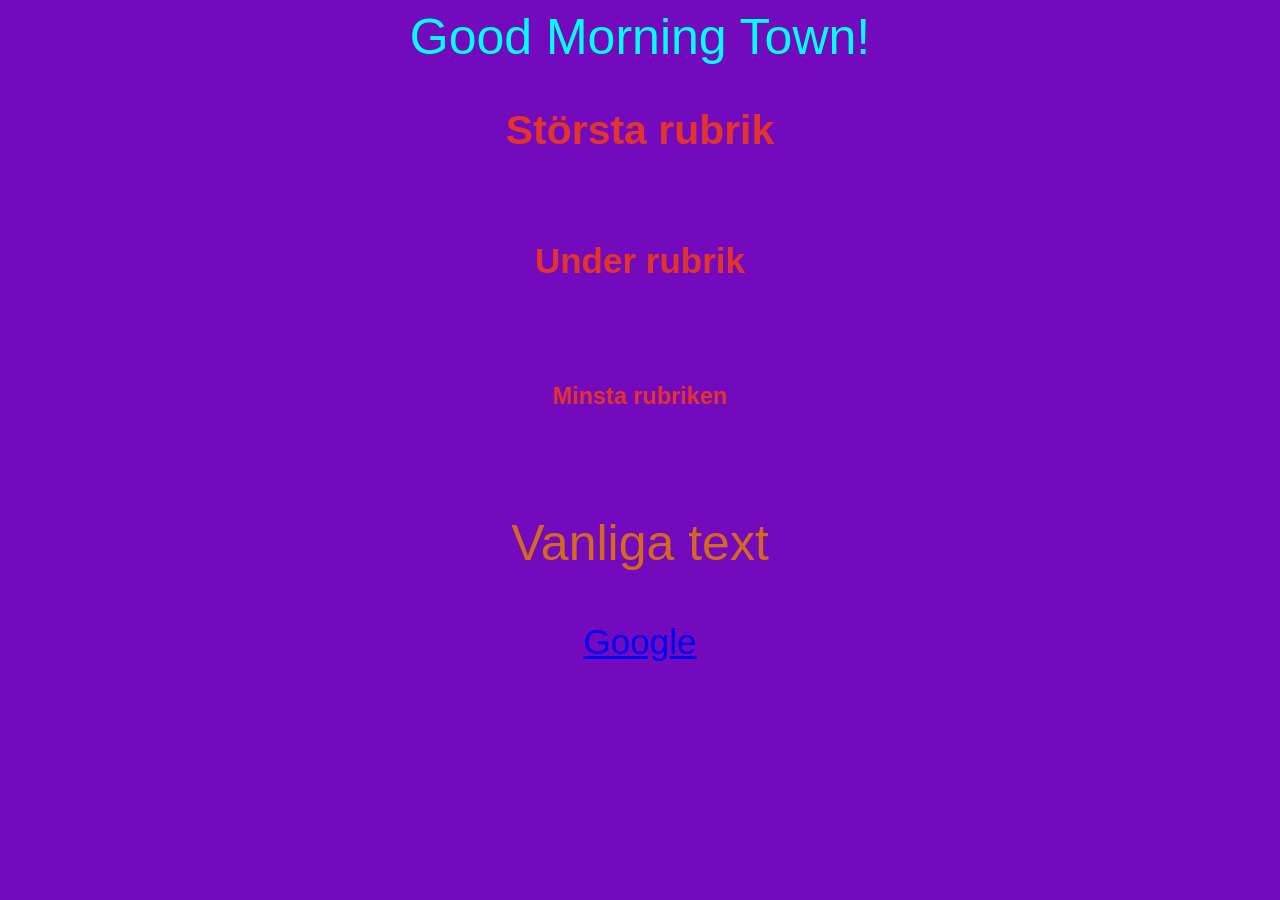
==== index.html @ 0c1a991e "har skapat index.html och style.css" ====
<!DOCTYPE html>
<html lang="en">
<head>
    <meta charset="UTF-8">
    <meta name="viewport" content="width=device-width, initial-scale=1.0">
    <title>Document</title>
    <link rel="stylesheet" href="style.css">
</head>
<body>
    <div class="morning">
        Good Morning Town!  
    </div>

    <h3 class="text1">Största rubrik</h3>
    <h4>Under rubrik</h4>
    <h6>Minsta rubriken</h6>
    <p class="selector">Vanliga text</p>
    <a href="https://www.youtube.com/">Google</a>
</body>
</html>
---- style.css ----
body{
    background-color: #730abd;
    font-family: Arial, sans-serif;
    display: flex;
    flex-direction: column;
    justify-content: center;
    align-items: center;
    color: rgb(226, 52, 43);
    font-size: 35px;
}

.morning{
    color: aqua;
    font-size: 50px;
}

.selector{
    font-size: 50px;
    color: chocolate;
}

p{
    color: rgb(212, 255, 0);
    font-size: 35px;
}
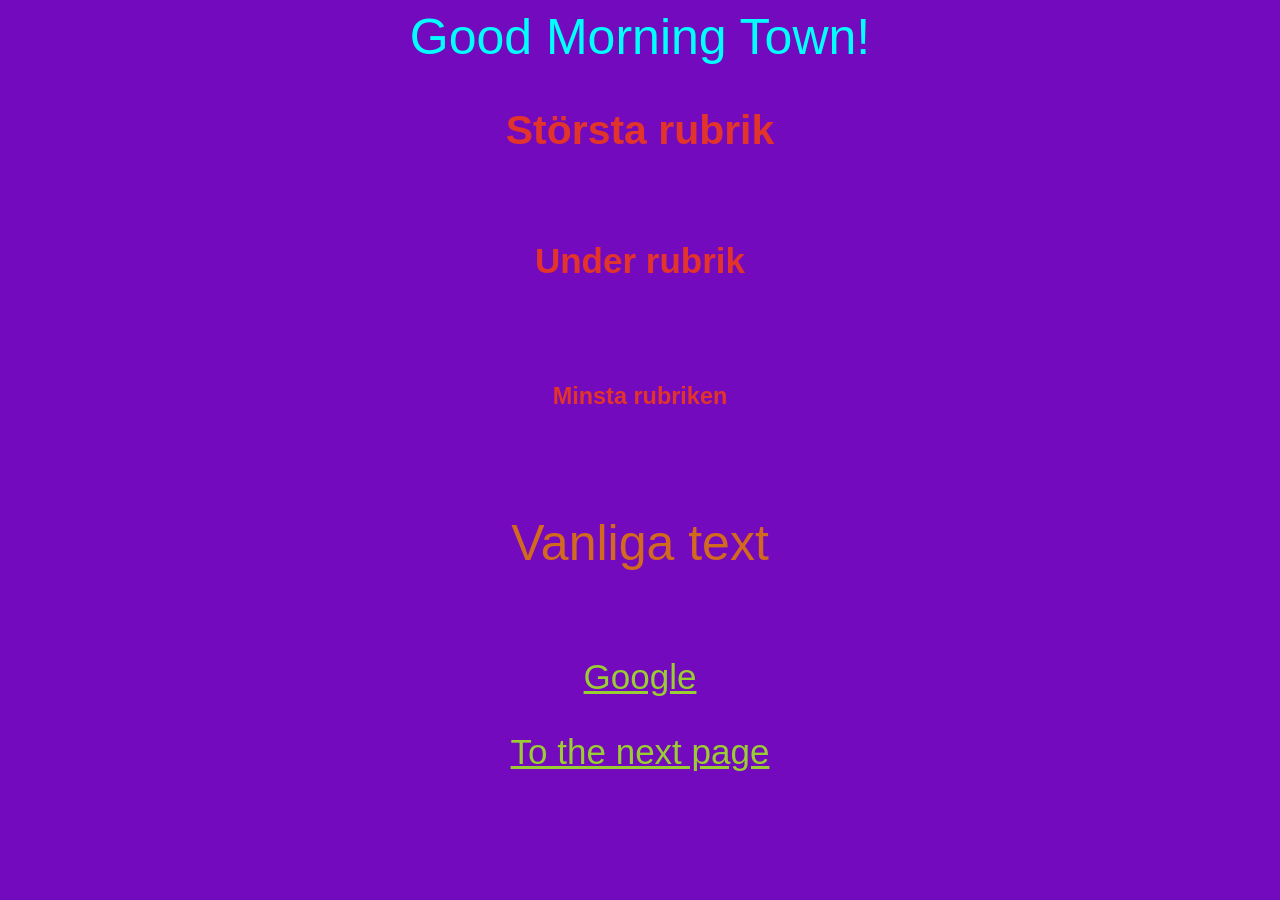
==== commit bae4709e: "added link to second page on the first page" ====
--- a/index.html
+++ b/index.html
@@ -7,14 +7,15 @@
     <link rel="stylesheet" href="style.css">
 </head>
 <body>
-    <div class="morning">
-        Good Morning Town!  
-    </div>
-
-    <h3 class="text1">Största rubrik</h3>
-    <h4>Under rubrik</h4>
-    <h6>Minsta rubriken</h6>
-    <p class="selector">Vanliga text</p>
-    <a href="https://www.youtube.com/">Google</a>
+        <div class="morning">
+            Good Morning Town!  
+        </div>
+    
+        <h3 class="text1">Största rubrik</h3>
+        <h4>Under rubrik</h4>
+        <h6>Minsta rubriken</h6>
+        <p class="selector">Vanliga text</p>
+        <a href="https://www.youtube.com/">Google</a>
+        <a href="./about.html">To the next page</a>
 </body>
 </html>
--- a/style.css
+++ b/style.css
@@ -22,4 +22,10 @@
 p{
     color: rgb(212, 255, 0);
     font-size: 35px;
+}
+
+a{
+    color: yellowgreen;
+    font-size: 35px;
+    margin-top: 35px;
 }
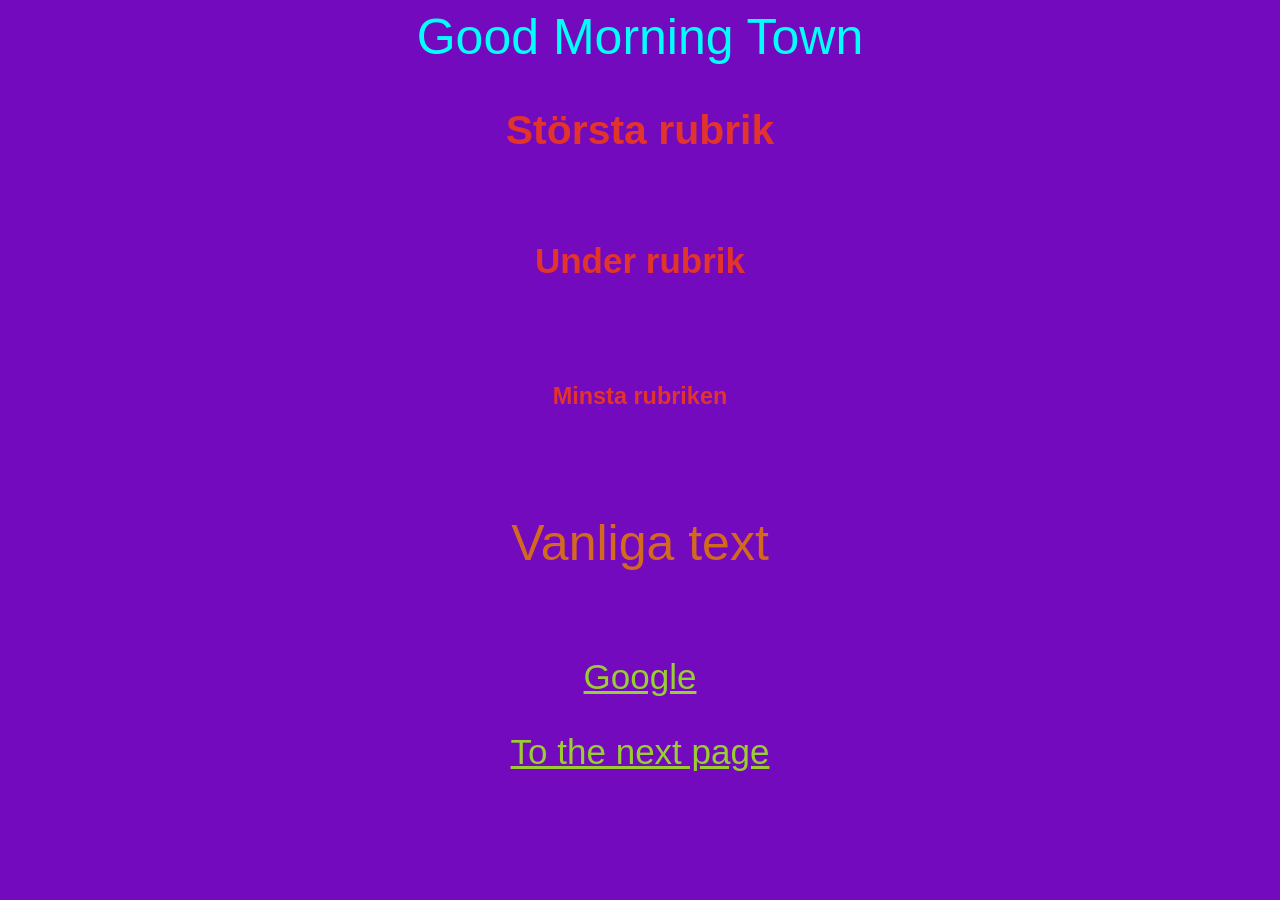
==== commit 9e7c6dc0: "uppg3" ====
--- a/index.html
+++ b/index.html
@@ -8,7 +8,7 @@
 </head>
 <body>
         <div class="morning">
-            Good Morning Town!  
+            Good Morning Town
         </div>
     
         <h3 class="text1">Största rubrik</h3>
@@ -16,6 +16,6 @@
         <h6>Minsta rubriken</h6>
         <p class="selector">Vanliga text</p>
         <a href="https://www.youtube.com/">Google</a>
-        <a href="./about.html">To the next page</a>
+        <a href="./2nd_page/about.html">To the next page</a>
 </body>
 </html>
